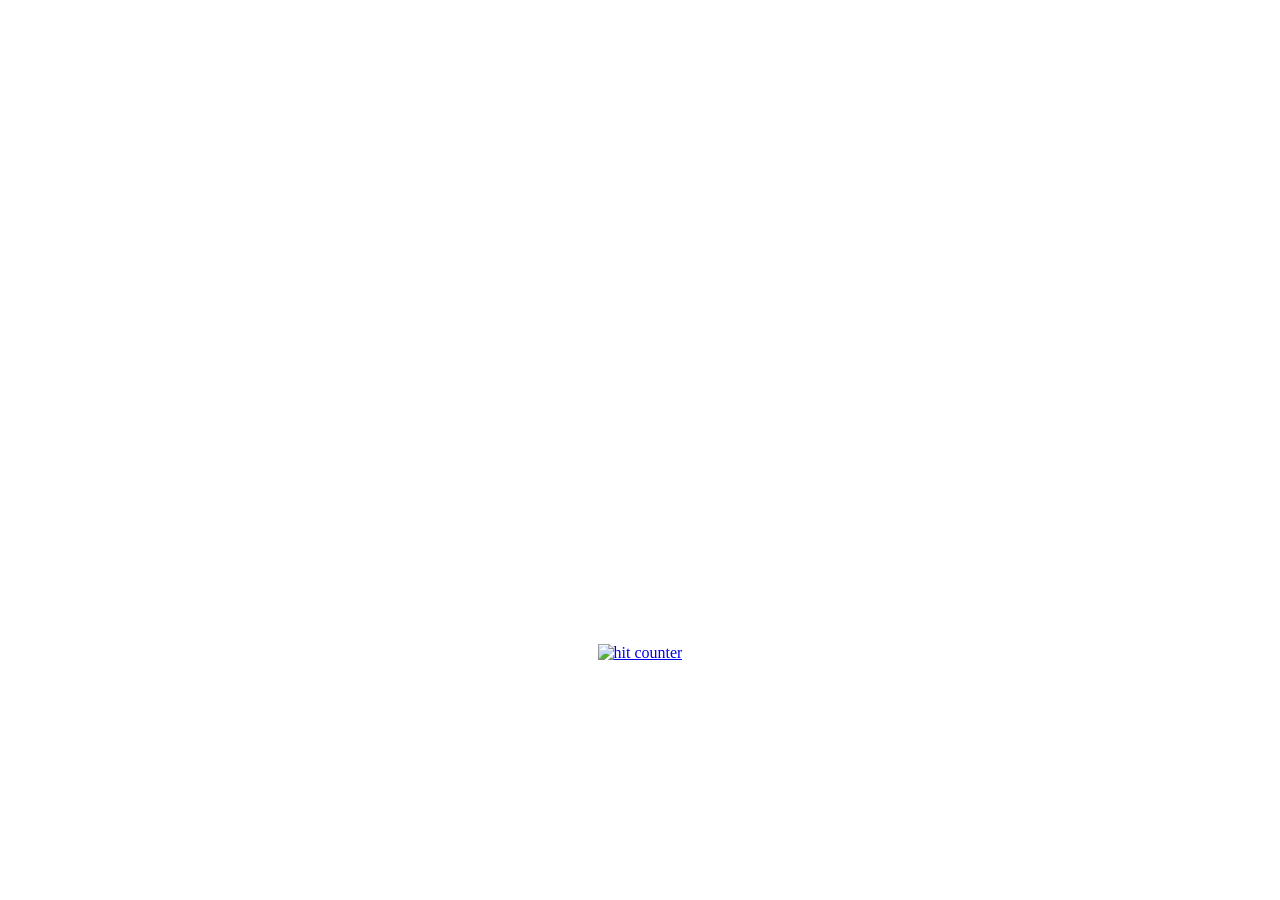
==== chromebook_camera_test.html @ c6f87fef "Add files via upload new camera test page" ====
<!DOCTYPE html>
<html lang="en">
<head>
  <meta charset="UTF-8">
  <meta name="viewport" content="width=device-width, initial-scale=1.0">
  <title>Chromebook Camera Test</title>
  <!-- Code by Eric Unangst -->

  <style type="text/css">
    video {
      position: center;
      right: 0;
      bottom: 0;
      min-width: 40%;
      min-height: 40%;
      width: 100%;
      height: 80%;
      z-index: -100;
      background-size: cover;
      transition: 1s opacity;
      /* -moz-transform: scale(-1, 1); */
      /* -webkit-transform: scale(-1, 1); -o-transform: scale(-1, 1); */
      /* transform: scale(-1, 1); */
      /* filter: FlipH; */
      /* filter: invert(100%); */
    }
  </style>
</head>
<body>
  <div id="container">
    <video id="video" autoplay="true" playsinline></video>
  </div>

  <script>
    if (navigator.mediaDevices && navigator.mediaDevices.getUserMedia) {
      var constraints = {
        audio: false,
        video: {
          facingMode: 'environment'
        }
      };
      navigator.mediaDevices.getUserMedia(constraints)
        .then(function (stream) {
          var video = document.querySelector('video');
          video.srcObject = stream;
          video.onloadedmetadata = function (e) {
            video.play();
          };
        })
        .catch(function (err) {
          console.log(err);
        });
    }
  </script>

  <center>
    <a target="_blank" href="https://www.freecounterstat.com" title="hit counter">
      <img src="https://counter9.stat.ovh/private/freecounterstat.php?c=eblrxcpq7ra39azh63kl77nfaktp6sn3" border="0" title="hit counter" alt="hit counter">
    </a>
  </center>
</body>
</html>
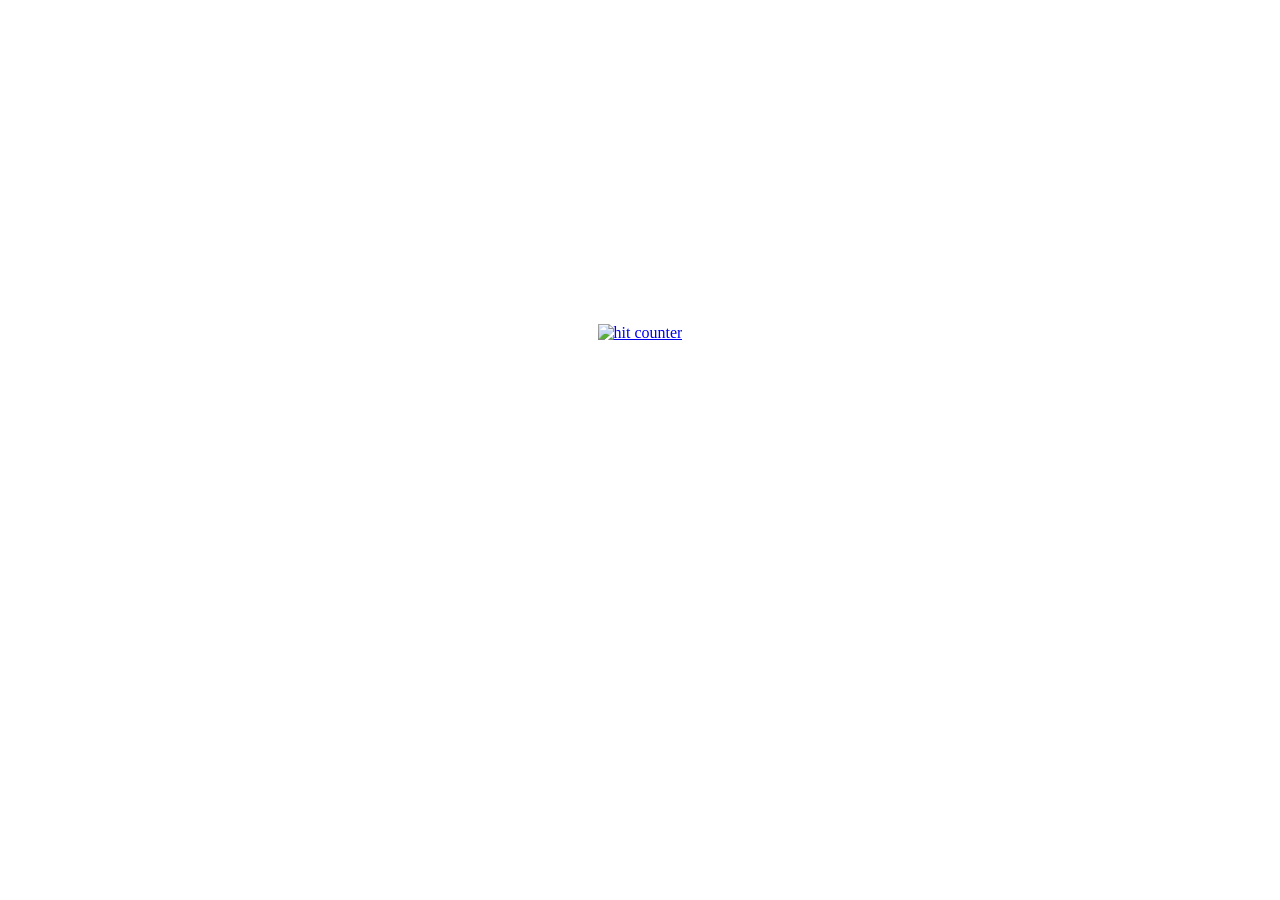
==== commit 78f07f2b: "Update chromebook_camera_test.html fix cam width" ====
--- a/chromebook_camera_test.html
+++ b/chromebook_camera_test.html
@@ -8,15 +8,10 @@
 
   <style type="text/css">
     video {
-      position: center;
-      right: 0;
-      bottom: 0;
-      min-width: 40%;
-      min-height: 40%;
-      width: 100%;
-      height: 80%;
-      z-index: -100;
-      background-size: cover;
+      display: block;
+      margin: 0 auto;
+      width: 50%;
+      height: auto;
       transition: 1s opacity;
       /* -moz-transform: scale(-1, 1); */
       /* -webkit-transform: scale(-1, 1); -o-transform: scale(-1, 1); */
